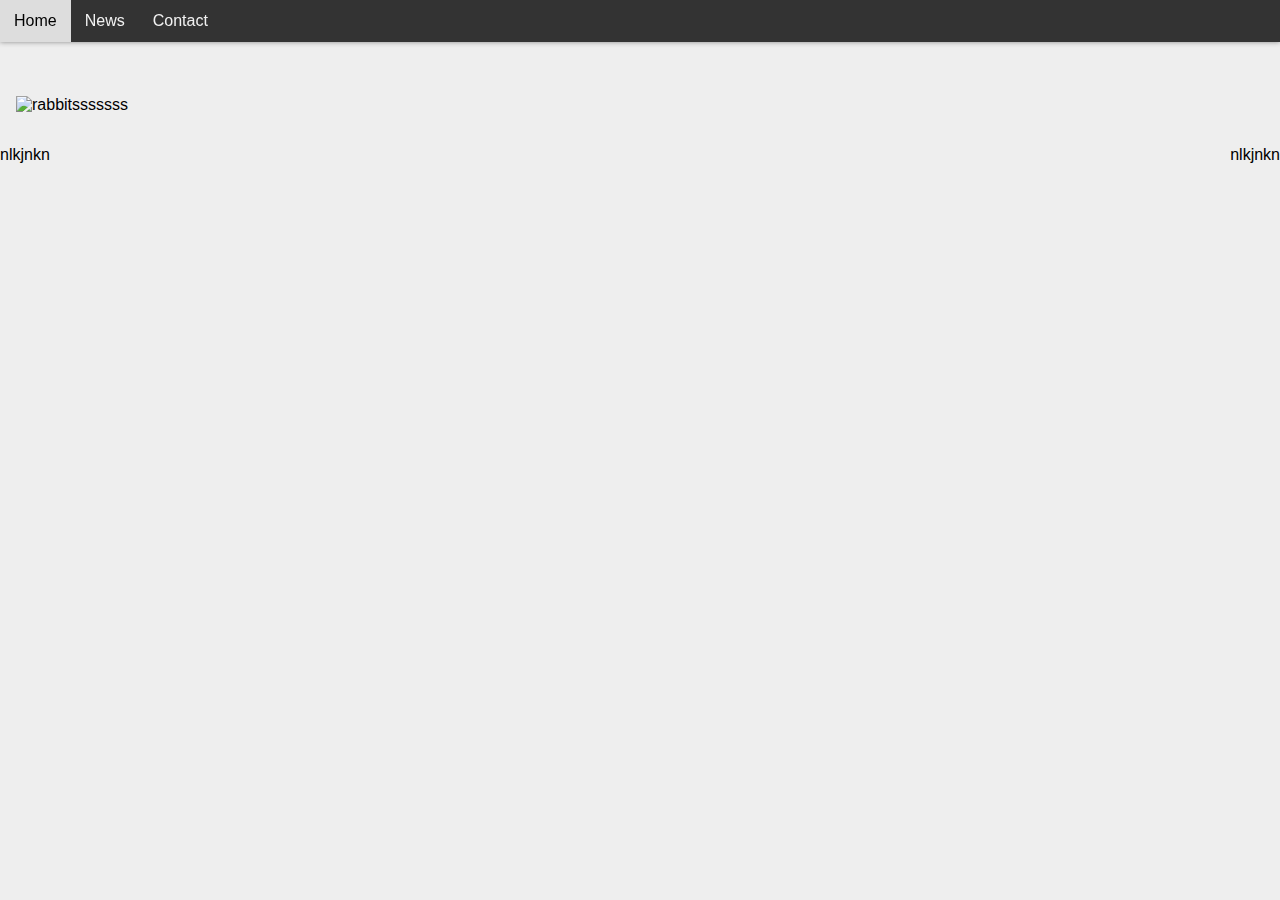
==== index.html @ 2699c4bb "Quick edit" ====
<!DOCTYPE>
<html lang="en-US">
<head>

  <title>viewable2</title>
  <meta charset="utf-8">
  <meta name="viewport" content="width=device-width, initial-scale=1.0">
  <link rel="stylesheet" href="PR.css">
<meta http-equiv="refresh" content="10">

</head>
<body>

<script src = "PR.js" type = "text/javascript"/></script>

  <div id="navbar">
    <a href="#home">Home<br></a>
    <a href="#news">News<br></a>
    <a href="#contact">Contact<br></a>
  </div>

<div class="container">  <img src="https://viewable2.github.io/pixel.png" alt="rabbit">sssssss</div>

<footer class="footer">
<div id="footer-right">
    <p>nlkjnkn</p>
</div>

<div id="footer-left">
    <p>nlkjnkn</p>
</div>
</footer>

</body>
</html>
---- PR.css ----
body
{
  margin: 0;
  display: flex;
  background: #eee;
  flex-direction: column;
  font-family: 'Open Sans', sans-serif;
}
#navbar {
  background-color: #333;
  position: fixed;
  overflow: hidden;
  top: 0;
  width: 100%;
  transition: top 0.5s;
  -moz-box-shadow: 0 0 5px #888;
  -webkit-box-shadow: 0 0 5px#888;
  box-shadow: 0 0 5px #888;
}
#navbar a {
  float: left;
  display: inline-block;
  color: #f2f2f2;
  font: 18px;
  text-align: auto;
  padding: 12px 14px;
  text-decoration: none;
}
#navbar a:hover {
  background: #ddd;
  color: black;
}
.container {
  flex: 1 0 auto;
  clear: both;
  padding: 16px;
  margin-top: 80px;
  //height: 1500px;
}
.footer {
  display: block;
  flex-shrink: 0;
  clear: both;
}
#footer-left {
 float: left;
}
#footer-right{
  float: right;
}
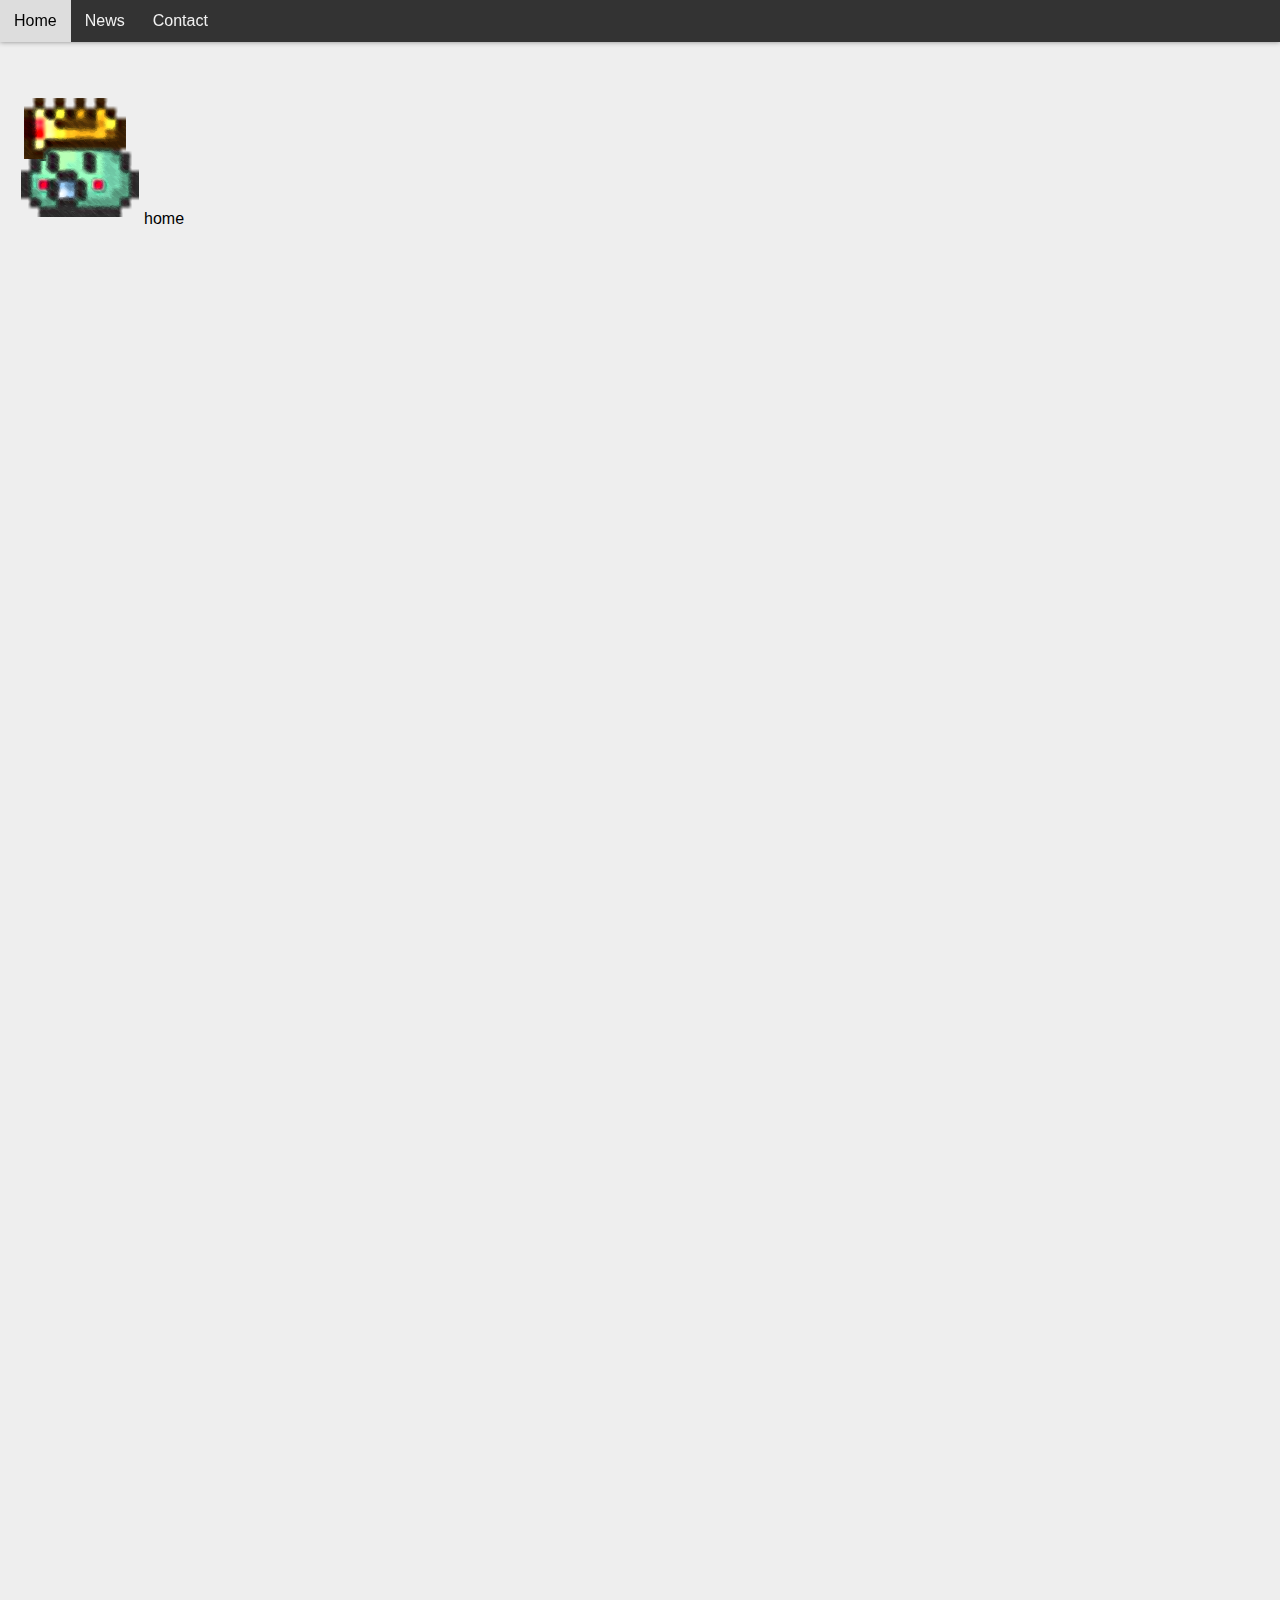
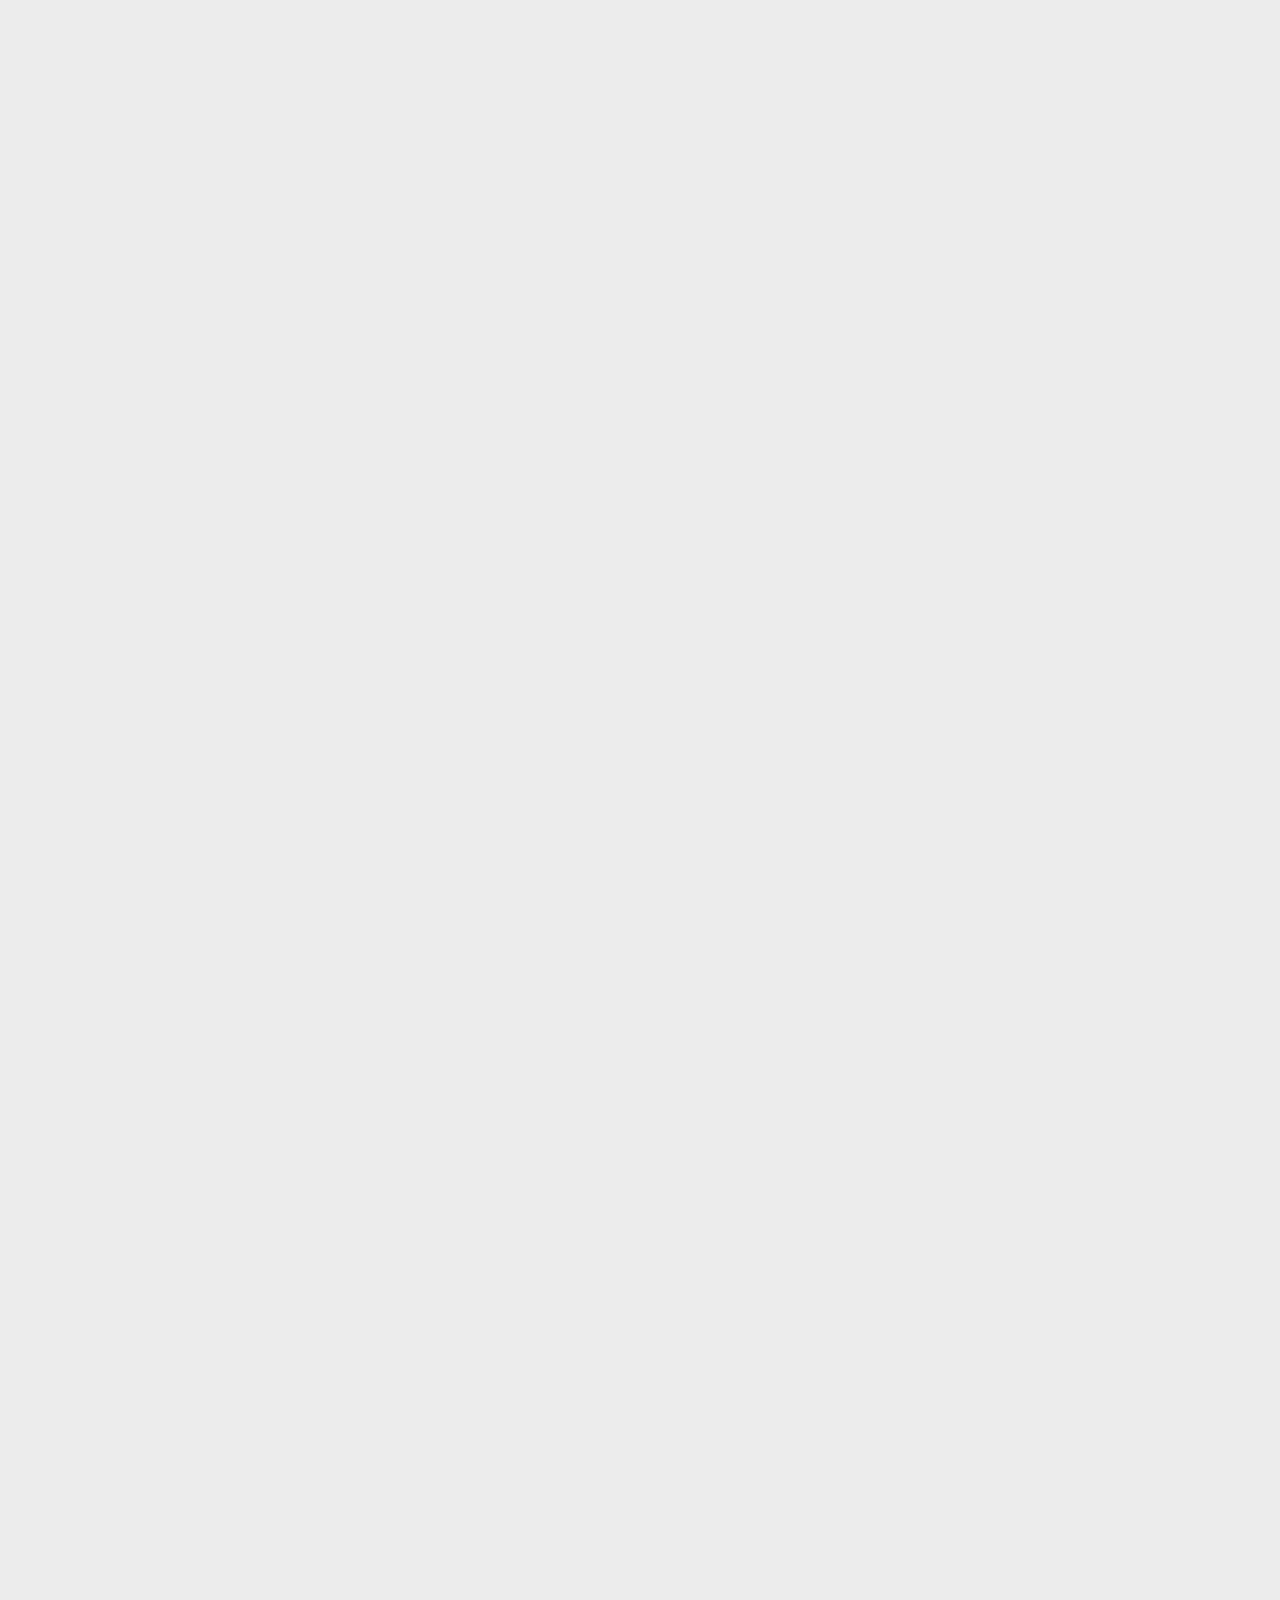
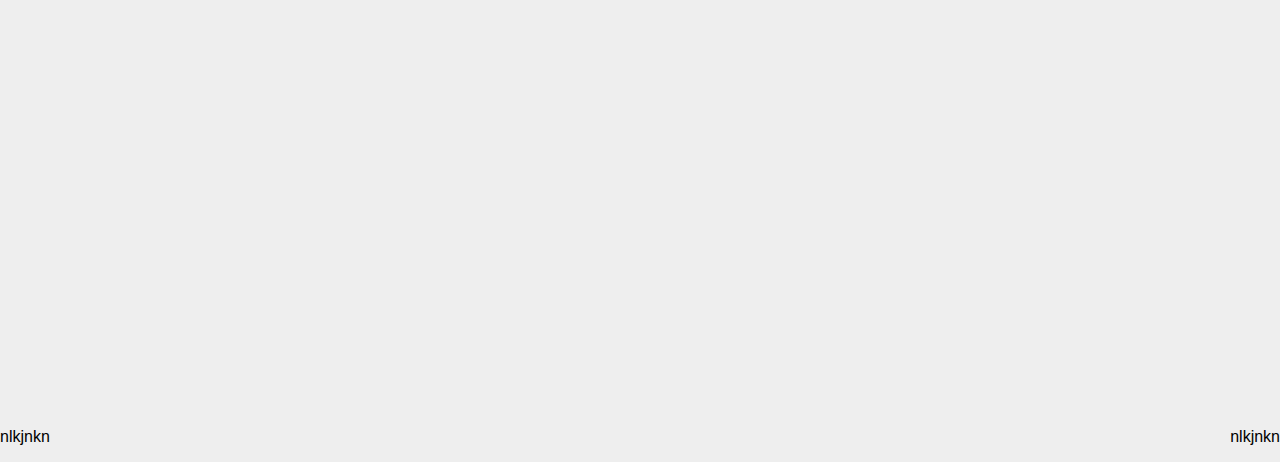
==== commit d90b8f4e: "Rename PR.html to index.html" ====
--- a/index.html
+++ b/index.html
@@ -14,12 +14,12 @@
 <script src = "PR.js" type = "text/javascript"/></script>
 
   <div id="navbar">
-    <a href="#home">Home<br></a>
-    <a href="#news">News<br></a>
-    <a href="#contact">Contact<br></a>
+    <a href="index.html">Home<br></a>
+    <a href="news.html">News<br></a>
+    <a href="contact.html">Contact<br></a>
   </div>
 
-<div class="container">  <img src="https://viewable2.github.io/pixel.png" alt="rabbit">sssssss</div>
+<div class="container">  <img src="https://viewable2.github.io/pixel.png" alt="rabbit">home</div>
 
 <footer class="footer">
 <div id="footer-right">
--- a/PR.css
+++ b/PR.css
@@ -35,7 +35,7 @@
   clear: both;
   padding: 16px;
   margin-top: 80px;
-  //height: 1500px;
+  height: 3500px;
 }
 .footer {
   display: block;
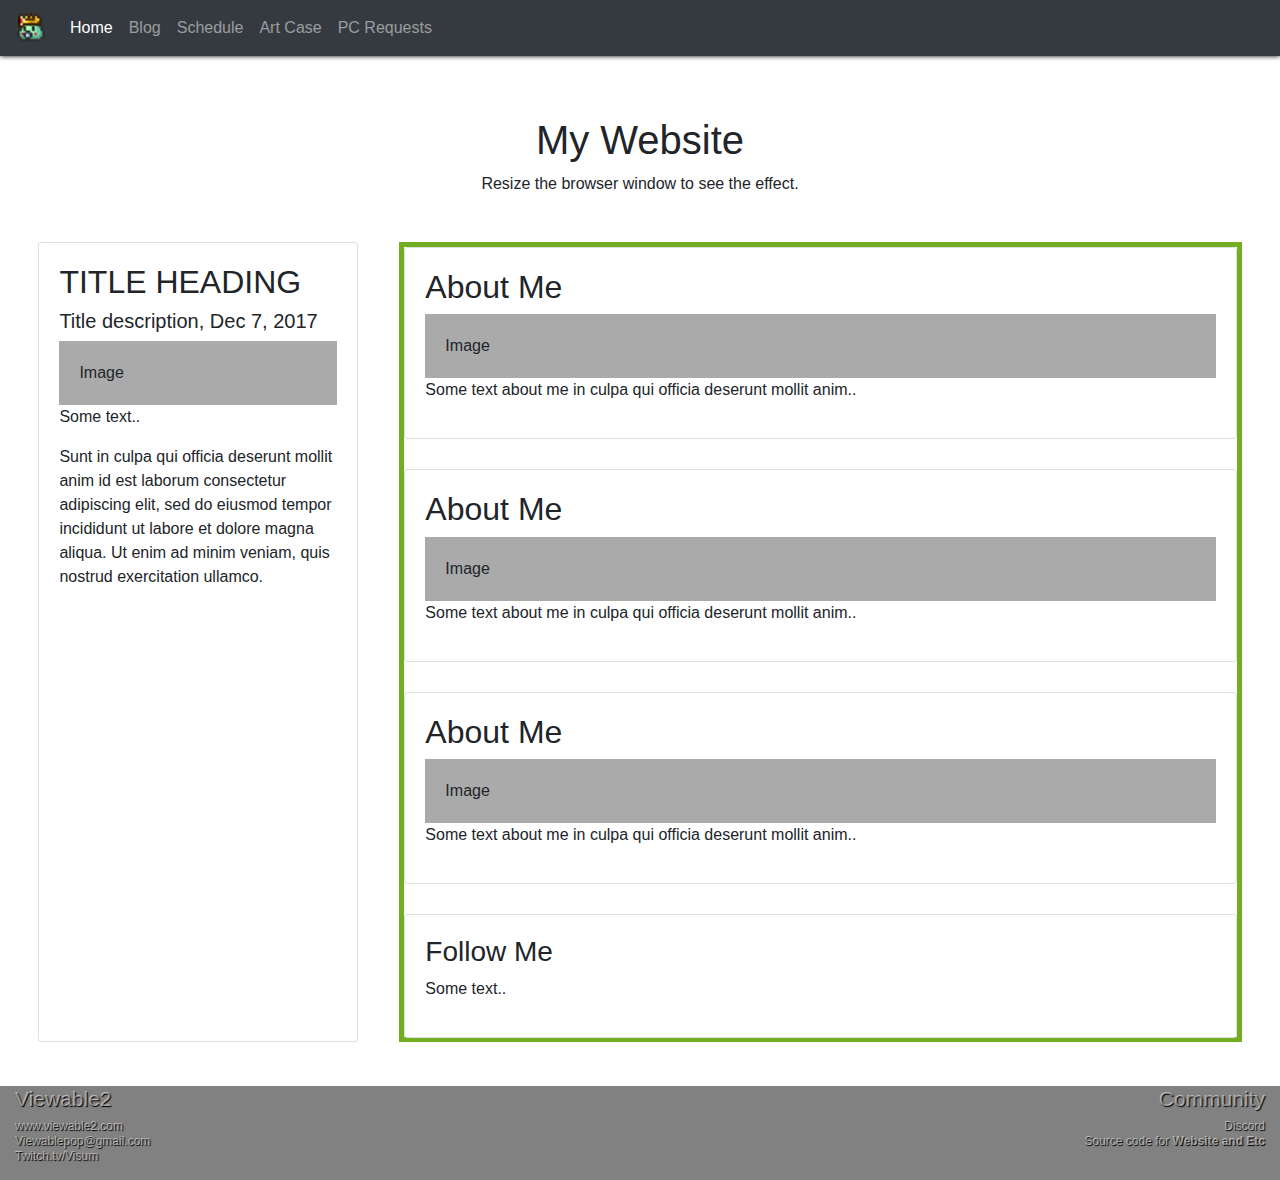
==== commit 9057c7d1: "V3" ====
--- a/index.html
+++ b/index.html
@@ -1,35 +1,127 @@
 <!DOCTYPE>
 <html lang="en-US">
-<head>
-
+<head meta charset="utf-8">
+   <meta http-equiv="X-UA-Compatible" content="IE=edge,chrome=1">
+ <! This is a space_chuck-->
   <title>viewable2</title>
-  <meta charset="utf-8">
-  <meta name="viewport" content="width=device-width, initial-scale=1.0">
+  <!Is the Tab Name-->
+  <! This is a space_chuckbottom_is_web_meta_data-->
+  <meta name="author" content="Rudy">
+  <meta name="keywords" content="Rudy,viewable2,Tavx,Taxv,Stelic,King Slime,Kìng Slime, League of Legends, Hearth Stone, stream,Streamer,game,pc,build a box, building computers,variety, Ratis, programming, youtuber, twitch">
+  <meta name="description" content="Rudy (viewable2) is a I.T professional, who engages with tech reviews, programming, Hardware, and other topics including but not limited to: music, psychology, philosophy, game criticism, and competitive strategies.">
+  <! This is a space_chuck-->
+  <! This is a space_chuck_bottom_is_facebook-->
+  <meta property="og:site_name" content="viewable2">
+  <meta property="og:title" content="viewable2 - King Slime - Rudy">
+  <meta property="og:description" content="Rudy (viewable2) is a I.T professional, who engages with tech reviews, programming, Hardware, and other topics including but not limited to: music, psychology, philosophy, game criticism, and competitive strategies.">
+  <meta property="og:url" content="https://viewable2.github.io">
+  <meta property="og:image" content="https://viewable2.github.io/pixel.png">
+  <! This is a space_chuck_bottom_is_twitter-->
+  <meta property name="twitter:card" content="summary">
+  <meta property name="twitter:url" content="https://viewable2.github.io">
+  <meta property name="twitter:image" content="https://viewable2.github.io/pixel.png">
+  <meta property name="twitter:title" content="Viewable2">
+  <meta property name="twitter:description" content="Rudy (viewable2) is a I.T professional, who engages with tech reviews, programming, Computer hardware, and other topics including but not limited to: music, psychology, philosophy, and game criticism.">
+  <! This is a space_chuck-->
   <link rel="stylesheet" href="PR.css">
-<meta http-equiv="refresh" content="10">
-
+  <link rel="stylesheet" type="text/css" href="https://stackpath.bootstrapcdn.com/bootstrap/4.1.1/css/bootstrap.min.css">
+  <link rel="stylesheet" href="https://use.fontawesome.com/releases/v5.0.13/css/all.css" integrity="sha384-DNOHZ68U8hZfKXOrtjWvjxusGo9WQnrNx2sqG0tfsghAvtVlRW3tvkXWZh58N9jp" crossorigin="anonymous">
+  <! This is a stylesheet_links_above-->
+  <link rel="shortcut icon" href="https://viewable2.github.io/pixel.png">
+  <! This is a space_chuck-->
+   <meta name="viewport" content="width=device-width, initial-scale=1.0">
+   <meta http-equiv="refresh" content="30">
 </head>
 <body>
+ <nav class="navbar navbar-expand-lg navbar-dark bg-dark">
+   <a class="navbar-brand" href="PR.html"><img src="https://viewable2.github.io/pixel.png" alt="rabbit"></a>
+   <button class="navbar-toggler collapsed" type="button" data-toggle="collapse" data-target="#navbarColor02" aria-controls="navbarColor02" aria-expanded="false" aria-label="Toggle navigation">
+     <span class="navbar-toggler-icon"></span>
+   </button>
 
-<script src = "PR.js" type = "text/javascript"/></script>
+   <div class="navbar-collapse collapse" id="navbarColor02" style="">
+     <ul class="navbar-nav mr-auto">
+       <li class="nav-item active">
+         <a class="nav-link" href="PR.html">Home <span class="sr-only">(current)</span></a>
+       </li>
+       <li class="nav-item">
+         <a class="nav-link" href="news.html">Blog</a>
+       </li>
+       <li class="nav-item">
+         <a class="nav-link" href="#">Schedule</a>
+       </li>
+       <li class="nav-item">
+         <a class="nav-link" href="Art.html">Art Case</a>
+       </li>
+       <li class="nav-item">
+         <a class="nav-link" href="PC.html">PC Requests</a>
+       </li>
+     </ul>
+   </div>
+ </nav>
 
-  <div id="navbar">
-    <a href="index.html">Home<br></a>
-    <a href="news.html">News<br></a>
-    <a href="contact.html">Contact<br></a>
-  </div>
+ <div class="header">
+   <h1>My Website</h1>
+   <p>Resize the browser window to see the effect.</p>
+ </div>
 
-<div class="container">  <img src="https://viewable2.github.io/pixel.png" alt="rabbit">home</div>
+ <main class="Main-body">
 
-<footer class="footer">
-<div id="footer-right">
-    <p>nlkjnkn</p>
-</div>
+  <aside class="card-first">
 
-<div id="footer-left">
-    <p>nlkjnkn</p>
-</div>
-</footer>
+    <div class="card-for-first">
+      <h2>TITLE HEADING</h2>
+      <h5>Title description, Dec 7, 2017</h5>
 
-</body>
+      <div class="fakeimg">Image</div>
+      <p>Some text..</p>
+      <p>Sunt in culpa qui officia deserunt mollit anim id est laborum consectetur adipiscing elit, sed do eiusmod tempor incididunt ut labore et dolore magna aliqua. Ut enim ad minim veniam, quis nostrud exercitation ullamco.</p>
+    </div>
+
+  </aside>
+
+  <aside class="card-second">
+
+    <div class="card-for-sec">
+      <h2>About Me</h2>
+      <div class="fakeimg">Image</div>
+      <p>Some text about me in culpa qui officia deserunt mollit anim..</p>
+    </div>
+
+    <div class="card-for-sec">
+      <h2>About Me</h2>
+      <div class="fakeimg">Image</div>
+      <p>Some text about me in culpa qui officia deserunt mollit anim..</p>
+    </div>
+
+    <div class="card-for-sec">
+      <h2>About Me</h2>
+      <div class="fakeimg">Image</div>
+      <p>Some text about me in culpa qui officia deserunt mollit anim..</p>
+    </div>
+
+    <div class="card-for-sec">
+      <h3>Follow Me</h3>
+      <p>Some text..</p>
+    </div>
+
+  </aside>
+
+ </main>
+
+
+ <footer class="footer">
+   <div id="footer-right">
+     <h3>Community</h3>
+    <p><a href="https://discord.gg/nDt6AyC" target="_blank" title="Unique">Discord</a><br>Source code for<a target="_blank" title="Coming Soon"> <strong>Website and Etc</strong></p>
+   </div>
+
+   <div id="footer-left">
+    <h3>Viewable2</h3>
+    <p>www.viewable2.com<br>
+    <a href="mailto:viewablepop@gmail.com" target="_blank" title="Email Visum">Viewablepop@gmail.com</a><br><a href="https://www.twitch.tv/visum" target="_blank" title="Viewable2 @ Twitch.tv">Twitch.tv/Visum</a></p>
+   </div>
+   </footer>
+
+ </body>
 </html>
--- a/PR.css
+++ b/PR.css
@@ -1,50 +1,125 @@
-body
-{
+body{
   margin: 0;
   display: flex;
-  background: #eee;
   flex-direction: column;
   font-family: 'Open Sans', sans-serif;
+  background: url("waa.png");
+  height: 1180px;
 }
-#navbar {
-  background-color: #333;
-  position: fixed;
-  overflow: hidden;
-  top: 0;
-  width: 100%;
-  transition: top 0.5s;
-  -moz-box-shadow: 0 0 5px #888;
-  -webkit-box-shadow: 0 0 5px#888;
-  box-shadow: 0 0 5px #888;
+nav {
+  -moz-box-shadow: 0 0 5px #000;
+  -webkit-box-shadow: 0 0 5px#000;
+  box-shadow: 0 0 5px #000;
 }
-#navbar a {
-  float: left;
-  display: inline-block;
-  color: #f2f2f2;
-  font: 18px;
-  text-align: auto;
-  padding: 12px 14px;
-  text-decoration: none;
+nav img{
+  width: 30px;
 }
-#navbar a:hover {
-  background: #ddd;
-  color: black;
+.header {
+    padding-top: 60px;
+    text-align: center;
+    background: white;
 }
-.container {
+.Main-body {
   flex: 1 0 auto;
   clear: both;
-  padding: 16px;
-  margin-top: 80px;
-  height: 3500px;
+  padding-top: 30px;
+  padding-left: 3%;
+  padding-right: 3%;
+}
+.card-first{
+ float: left;
+ position: absolute;
+ width: 25%;
+ height: 800px;
+}
+.card-second{
+  float: right;
+  width: 70%;
+  border: 5px solid #73AD21;
+  height: 800px;
+}
+.fakeimg {
+    background-color: #aaa;
+    width: 100%;
+    padding: 20px;
+}
+.card-for-first {
+  position: relative;
+  display: flex;
+  flex-direction: column;
+  min-width: 0;
+  word-wrap: break-word;
+  background-color: #fff;
+  background-clip: border-box;
+  border: 1px solid rgba(0, 0, 0, .125);
+  border-radius: .25rem;
+  padding: 20px;
+  height: inherit;
+}
+.card-for-sec{
+  position: relative;
+  display: flex;
+  flex-direction: column;
+  min-width: 0;
+  word-wrap: break-word;
+  background-color: #fff;
+  background-clip: border-box;
+  border: 1px solid rgba(0, 0, 0, .125);
+  border-radius: .25rem;
+  padding: 20px;
+  margin-bottom: 30px;
+}
+.Main-body:after {
+    content: "";
+    display: table;
+    clear: both;
 }
 .footer {
-  display: block;
   flex-shrink: 0;
   clear: both;
+  color: rgba(255, 255, 255, .5);
+  line-height: 15px;
+  font-size: 12px;
+  position: relative;
+  text-shadow: 1px 1px 1px #000;
+  border-top: #000;
+  background-color: rgba(3,3,3,.5);
+}
+.footer h3{
+  font-size: 21px;
+}
+.footer a{
+  color: inherit;
+}
+.footer a:hover{
+  color: green;
+}
+.footer a:active{
+  color: inherit;
 }
 #footer-left {
  float: left;
+ padding-left: 15px;
+ text-align: left;
 }
 #footer-right{
   float: right;
+  padding-right: 15px;
+  text-align: right;
 }
+@media screen and (max-width: 400px) {
+     .card-for-first, .card-for-sec, .footer {
+      overflow: hidden;
+    }
+}
+@media screen and (max-width: 800px) {
+    .card-for-first, .card-for-sec {
+      display: flex;
+      flex-wrap: wrap;
+    }
+}
+@media screen and (max-width: 400px) {
+     .footer {
+      display: none;
+    }
+}
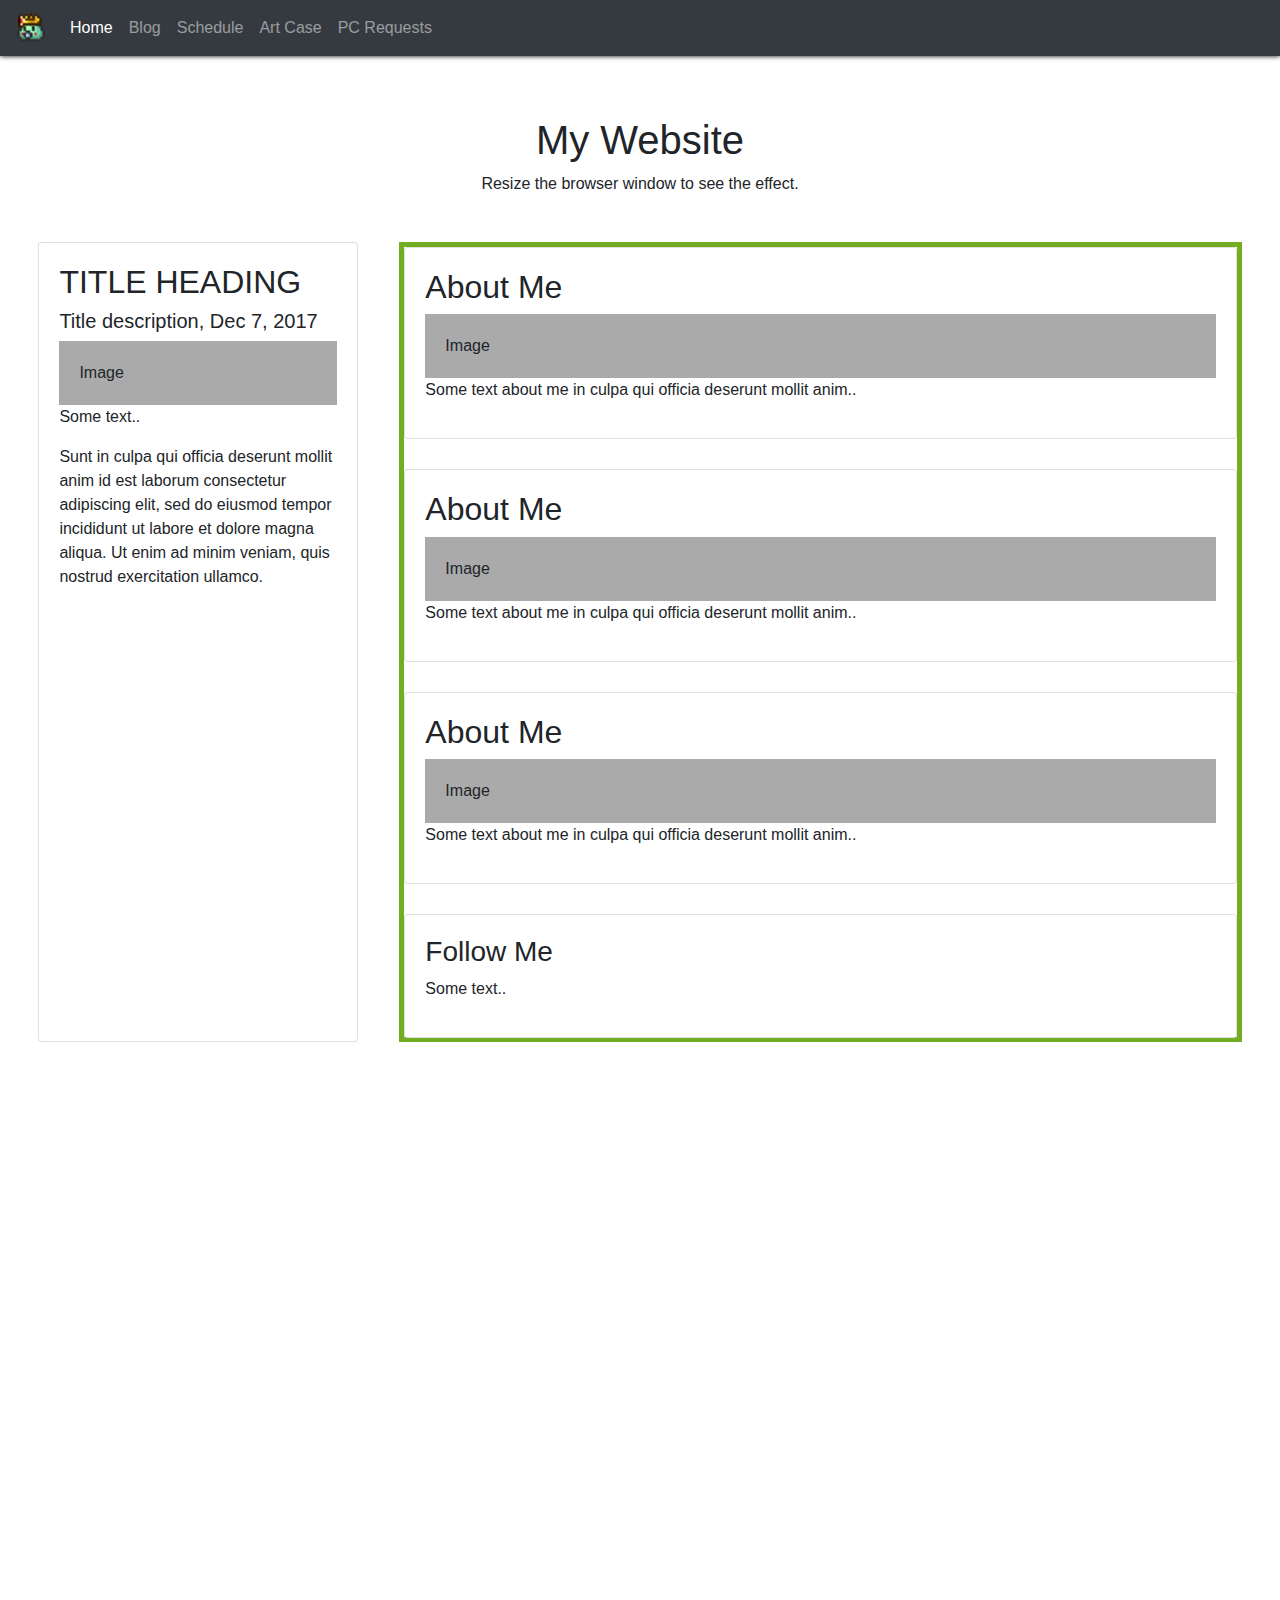
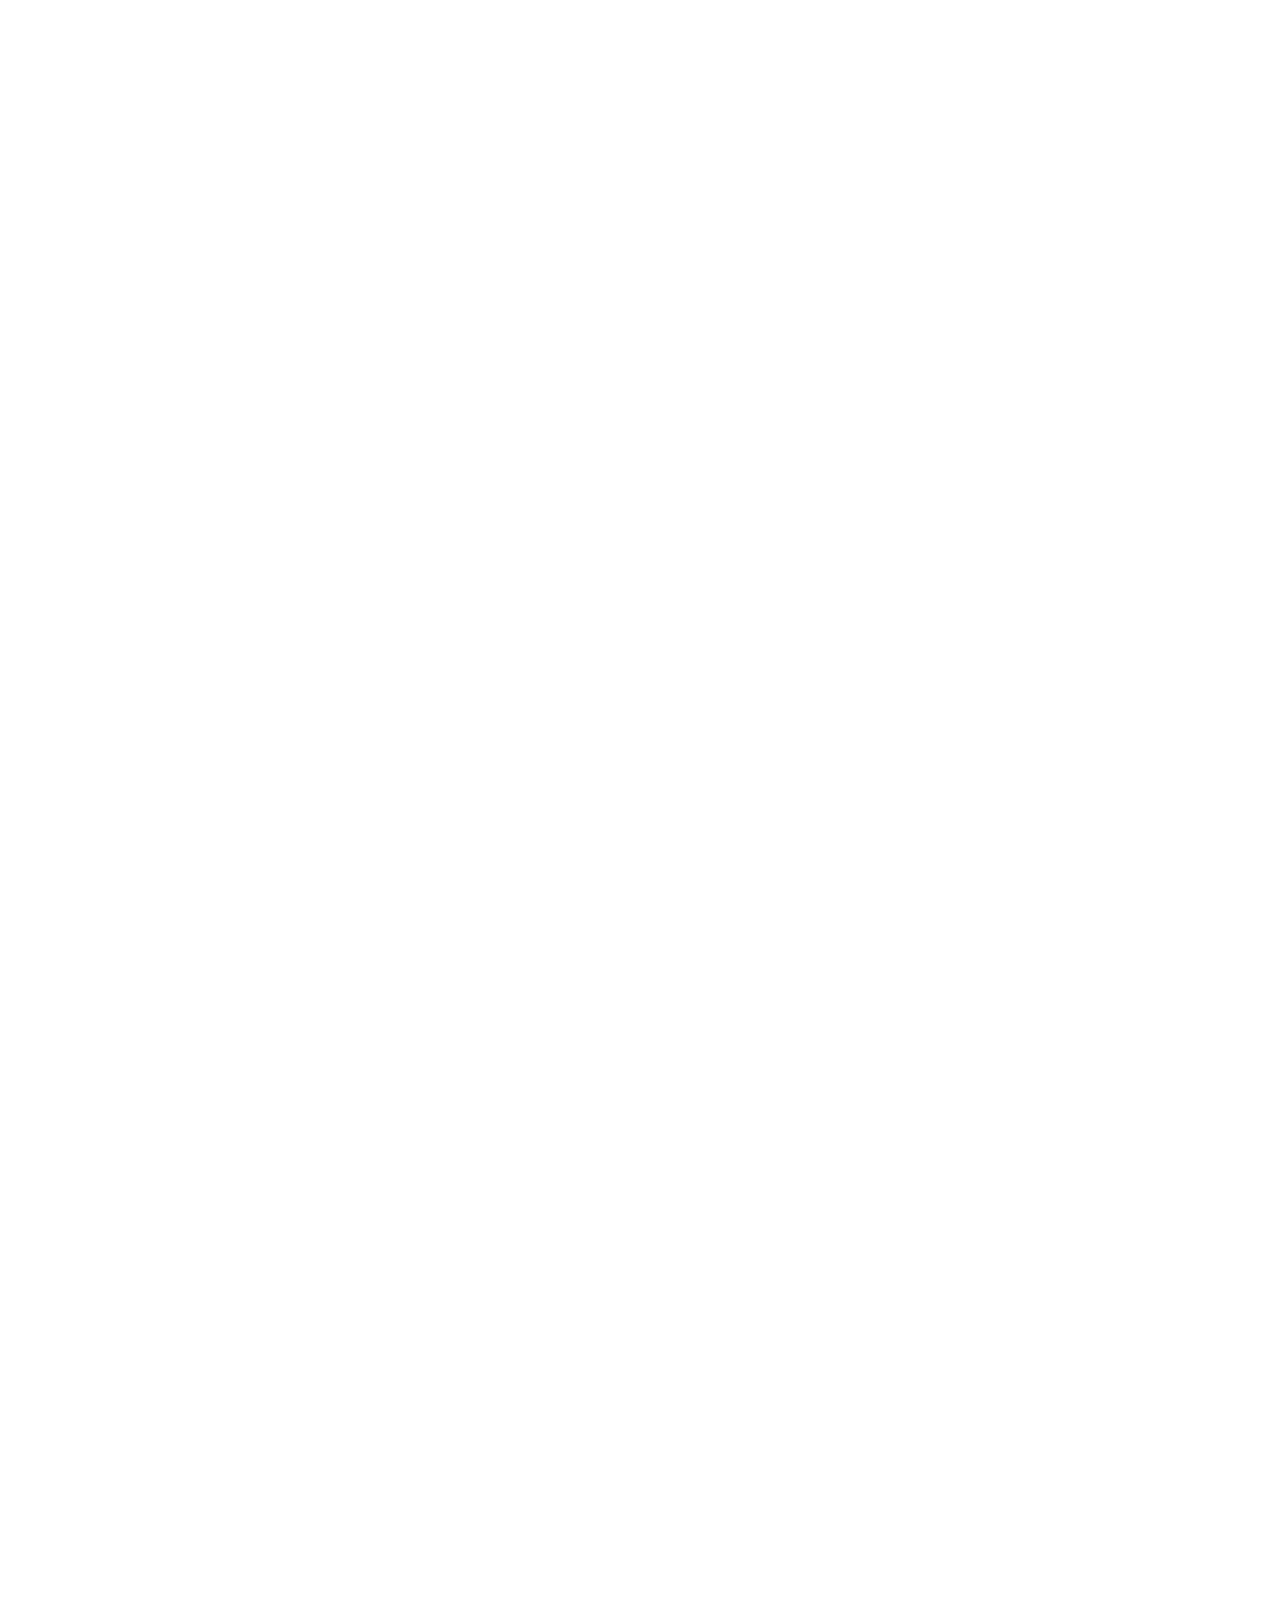
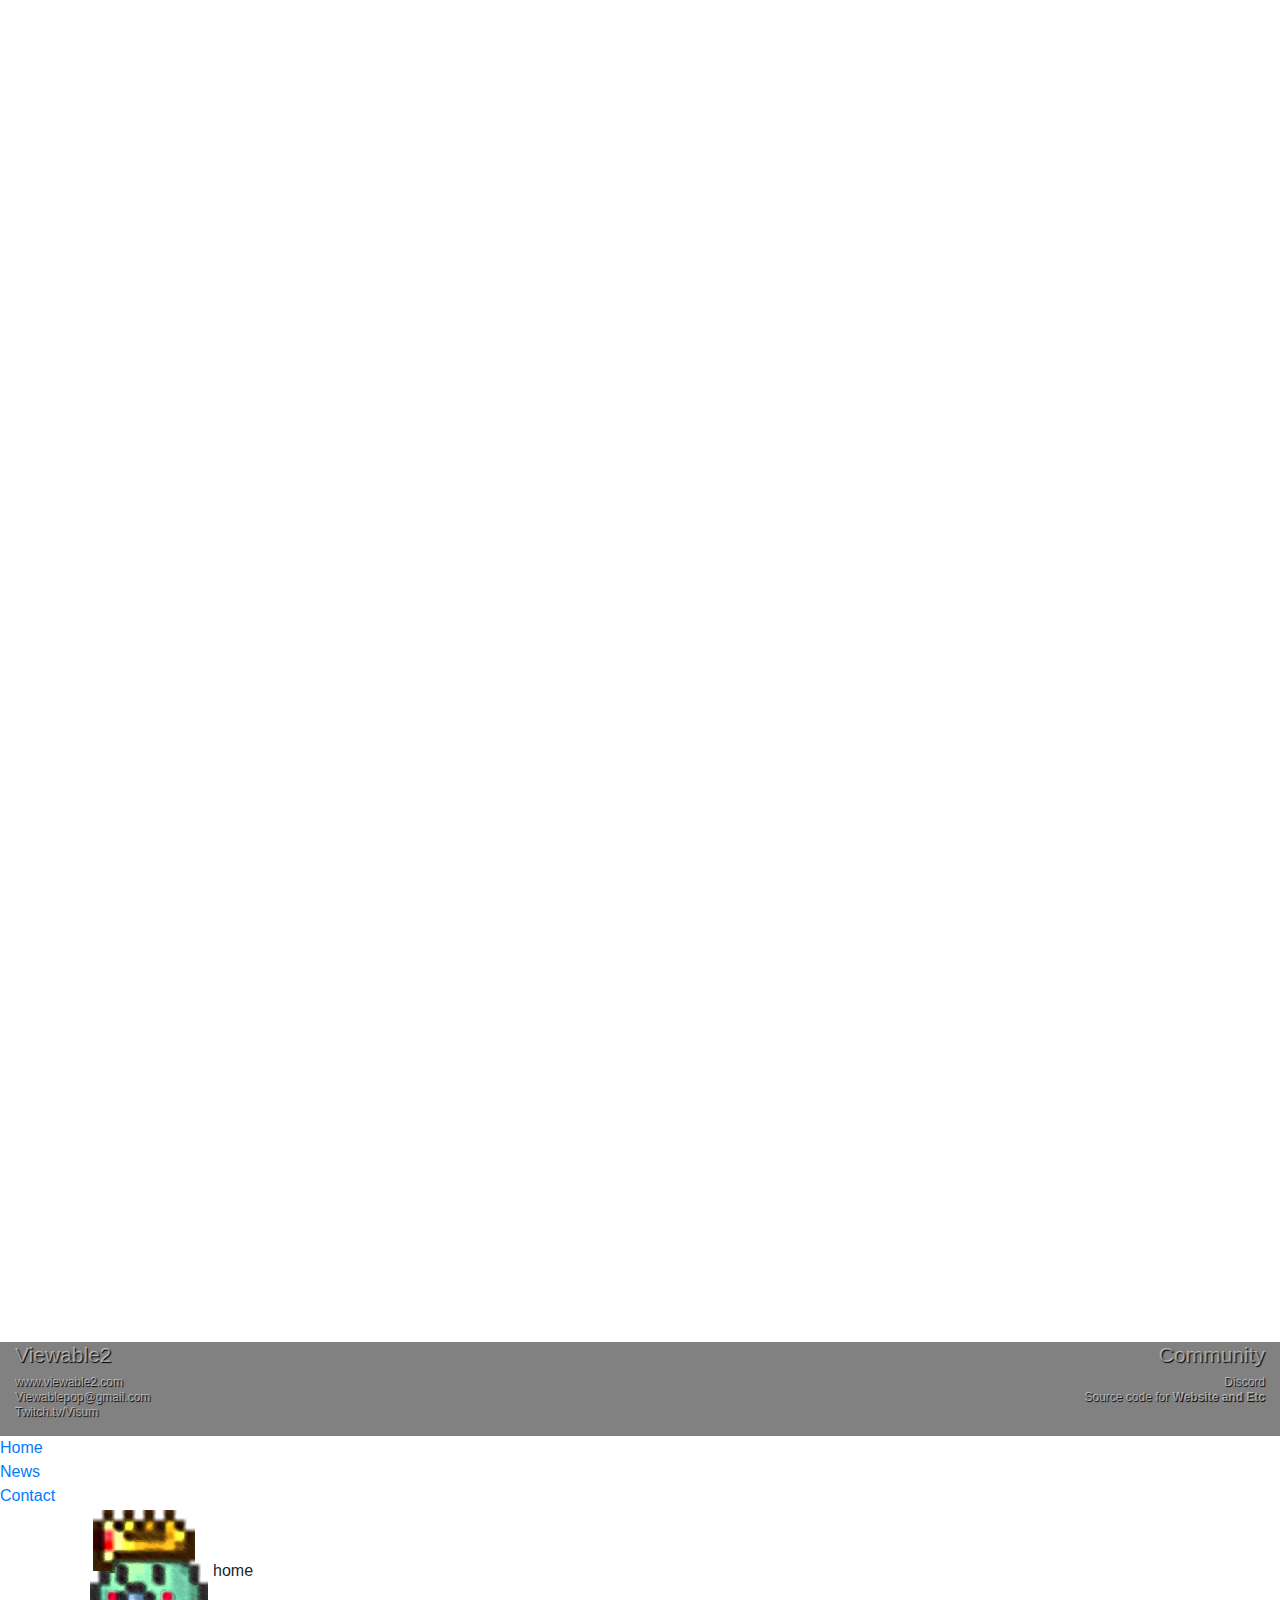
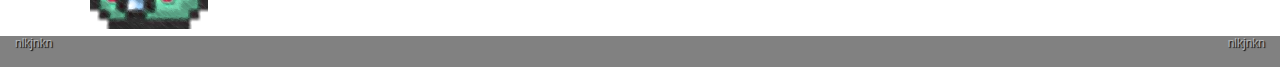
==== commit ae115cda: "Merge branch 'master' into Work_Set" ====
--- a/index.html
+++ b/index.html
@@ -124,4 +124,38 @@
    </footer>
 
  </body>
+
+<head>
+
+  <title>viewable2</title>
+  <meta charset="utf-8">
+  <meta name="viewport" content="width=device-width, initial-scale=1.0">
+  <link rel="stylesheet" href="PR.css">
+<meta http-equiv="refresh" content="10">
+
+</head>
+<body>
+
+<script src = "PR.js" type = "text/javascript"/></script>
+
+  <div id="navbar">
+    <a href="index.html">Home<br></a>
+    <a href="news.html">News<br></a>
+    <a href="contact.html">Contact<br></a>
+  </div>
+
+<div class="container">  <img src="https://viewable2.github.io/pixel.png" alt="rabbit">home</div>
+
+<footer class="footer">
+<div id="footer-right">
+    <p>nlkjnkn</p>
+</div>
+
+<div id="footer-left">
+    <p>nlkjnkn</p>
+</div>
+</footer>
+
+</body>
+
 </html>
--- a/PR.css
+++ b/PR.css
@@ -22,6 +22,7 @@
 .Main-body {
   flex: 1 0 auto;
   clear: both;
+
   padding-top: 30px;
   padding-left: 3%;
   padding-right: 3%;
@@ -73,6 +74,11 @@
     content: "";
     display: table;
     clear: both;
+
+  padding: 16px;
+  margin-top: 80px;
+  height: 3500px;
+
 }
 .footer {
   flex-shrink: 0;
--- a/PR.css
+++ b/PR.css
@@ -22,6 +22,7 @@
 .Main-body {
   flex: 1 0 auto;
   clear: both;
+
   padding-top: 30px;
   padding-left: 3%;
   padding-right: 3%;
@@ -73,6 +74,11 @@
     content: "";
     display: table;
     clear: both;
+
+  padding: 16px;
+  margin-top: 80px;
+  height: 3500px;
+
 }
 .footer {
   flex-shrink: 0;
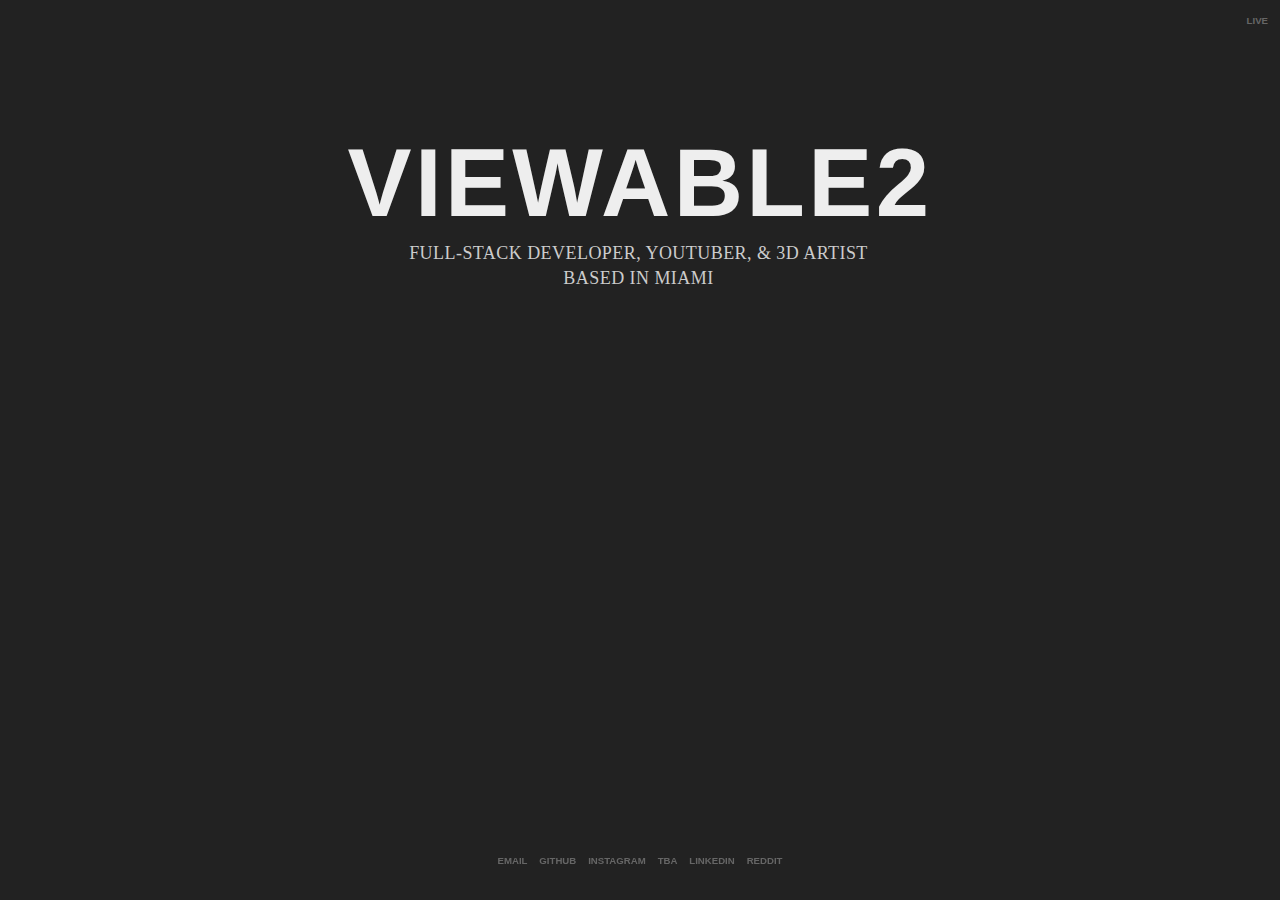
==== commit 556b75a1: "Add files via upload" ====
--- a/index.html
+++ b/index.html
@@ -1,161 +1,54 @@
-<!DOCTYPE>
-<html lang="en-US">
-<head meta charset="utf-8">
-   <meta http-equiv="X-UA-Compatible" content="IE=edge,chrome=1">
- <! This is a space_chuck-->
-  <title>viewable2</title>
-  <!Is the Tab Name-->
-  <! This is a space_chuckbottom_is_web_meta_data-->
-  <meta name="author" content="Rudy">
-  <meta name="keywords" content="Rudy,viewable2,Tavx,Taxv,Stelic,King Slime,Kìng Slime, League of Legends, Hearth Stone, stream,Streamer,game,pc,build a box, building computers,variety, Ratis, programming, youtuber, twitch">
-  <meta name="description" content="Rudy (viewable2) is a I.T professional, who engages with tech reviews, programming, Hardware, and other topics including but not limited to: music, psychology, philosophy, game criticism, and competitive strategies.">
-  <! This is a space_chuck-->
-  <! This is a space_chuck_bottom_is_facebook-->
-  <meta property="og:site_name" content="viewable2">
-  <meta property="og:title" content="viewable2 - King Slime - Rudy">
-  <meta property="og:description" content="Rudy (viewable2) is a I.T professional, who engages with tech reviews, programming, Hardware, and other topics including but not limited to: music, psychology, philosophy, game criticism, and competitive strategies.">
-  <meta property="og:url" content="https://viewable2.github.io">
-  <meta property="og:image" content="https://viewable2.github.io/pixel.png">
-  <! This is a space_chuck_bottom_is_twitter-->
-  <meta property name="twitter:card" content="summary">
-  <meta property name="twitter:url" content="https://viewable2.github.io">
-  <meta property name="twitter:image" content="https://viewable2.github.io/pixel.png">
-  <meta property name="twitter:title" content="Viewable2">
-  <meta property name="twitter:description" content="Rudy (viewable2) is a I.T professional, who engages with tech reviews, programming, Computer hardware, and other topics including but not limited to: music, psychology, philosophy, and game criticism.">
-  <! This is a space_chuck-->
-  <link rel="stylesheet" href="PR.css">
-  <link rel="stylesheet" type="text/css" href="https://stackpath.bootstrapcdn.com/bootstrap/4.1.1/css/bootstrap.min.css">
-  <link rel="stylesheet" href="https://use.fontawesome.com/releases/v5.0.13/css/all.css" integrity="sha384-DNOHZ68U8hZfKXOrtjWvjxusGo9WQnrNx2sqG0tfsghAvtVlRW3tvkXWZh58N9jp" crossorigin="anonymous">
-  <! This is a stylesheet_links_above-->
-  <link rel="shortcut icon" href="https://viewable2.github.io/pixel.png">
-  <! This is a space_chuck-->
-   <meta name="viewport" content="width=device-width, initial-scale=1.0">
-   <meta http-equiv="refresh" content="30">
-</head>
-<body>
- <nav class="navbar navbar-expand-lg navbar-dark bg-dark">
-   <a class="navbar-brand" href="PR.html"><img src="https://viewable2.github.io/pixel.png" alt="rabbit"></a>
-   <button class="navbar-toggler collapsed" type="button" data-toggle="collapse" data-target="#navbarColor02" aria-controls="navbarColor02" aria-expanded="false" aria-label="Toggle navigation">
-     <span class="navbar-toggler-icon"></span>
-   </button>
-
-   <div class="navbar-collapse collapse" id="navbarColor02" style="">
-     <ul class="navbar-nav mr-auto">
-       <li class="nav-item active">
-         <a class="nav-link" href="PR.html">Home <span class="sr-only">(current)</span></a>
-       </li>
-       <li class="nav-item">
-         <a class="nav-link" href="news.html">Blog</a>
-       </li>
-       <li class="nav-item">
-         <a class="nav-link" href="#">Schedule</a>
-       </li>
-       <li class="nav-item">
-         <a class="nav-link" href="Art.html">Art Case</a>
-       </li>
-       <li class="nav-item">
-         <a class="nav-link" href="PC.html">PC Requests</a>
-       </li>
-     </ul>
-   </div>
- </nav>
-
- <div class="header">
-   <h1>My Website</h1>
-   <p>Resize the browser window to see the effect.</p>
- </div>
-
- <main class="Main-body">
-
-  <aside class="card-first">
-
-    <div class="card-for-first">
-      <h2>TITLE HEADING</h2>
-      <h5>Title description, Dec 7, 2017</h5>
-
-      <div class="fakeimg">Image</div>
-      <p>Some text..</p>
-      <p>Sunt in culpa qui officia deserunt mollit anim id est laborum consectetur adipiscing elit, sed do eiusmod tempor incididunt ut labore et dolore magna aliqua. Ut enim ad minim veniam, quis nostrud exercitation ullamco.</p>
-    </div>
-
-  </aside>
-
-  <aside class="card-second">
-
-    <div class="card-for-sec">
-      <h2>About Me</h2>
-      <div class="fakeimg">Image</div>
-      <p>Some text about me in culpa qui officia deserunt mollit anim..</p>
-    </div>
-
-    <div class="card-for-sec">
-      <h2>About Me</h2>
-      <div class="fakeimg">Image</div>
-      <p>Some text about me in culpa qui officia deserunt mollit anim..</p>
-    </div>
-
-    <div class="card-for-sec">
-      <h2>About Me</h2>
-      <div class="fakeimg">Image</div>
-      <p>Some text about me in culpa qui officia deserunt mollit anim..</p>
-    </div>
-
-    <div class="card-for-sec">
-      <h3>Follow Me</h3>
-      <p>Some text..</p>
-    </div>
-
-  </aside>
-
- </main>
-
-
- <footer class="footer">
-   <div id="footer-right">
-     <h3>Community</h3>
-    <p><a href="https://discord.gg/nDt6AyC" target="_blank" title="Unique">Discord</a><br>Source code for<a target="_blank" title="Coming Soon"> <strong>Website and Etc</strong></p>
-   </div>
-
-   <div id="footer-left">
-    <h3>Viewable2</h3>
-    <p>www.viewable2.com<br>
-    <a href="mailto:viewablepop@gmail.com" target="_blank" title="Email Visum">Viewablepop@gmail.com</a><br><a href="https://www.twitch.tv/visum" target="_blank" title="Viewable2 @ Twitch.tv">Twitch.tv/Visum</a></p>
-   </div>
-   </footer>
-
- </body>
-
-<head>
-
-  <title>viewable2</title>
-  <meta charset="utf-8">
-  <meta name="viewport" content="width=device-width, initial-scale=1.0">
-  <link rel="stylesheet" href="PR.css">
-<meta http-equiv="refresh" content="10">
-
-</head>
-<body>
-
-<script src = "PR.js" type = "text/javascript"/></script>
-
-  <div id="navbar">
-    <a href="index.html">Home<br></a>
-    <a href="news.html">News<br></a>
-    <a href="contact.html">Contact<br></a>
-  </div>
-
-<div class="container">  <img src="https://viewable2.github.io/pixel.png" alt="rabbit">home</div>
-
-<footer class="footer">
-<div id="footer-right">
-    <p>nlkjnkn</p>
-</div>
-
-<div id="footer-left">
-    <p>nlkjnkn</p>
-</div>
-</footer>
-
-</body>
-
-</html>
+<!DOCTYPE html>
+<html lang="en">
+   <head>
+        <title>Viewable2</title>
+        <meta charset="utf-8">
+        <meta name="viewport"
+            content="viewport-fit=cover, width=device-width, initial-scale=1, minimum-scale=1, maximum-scale=1, shrink-to-fit=no">
+        <meta http-equiv="X-UA-Compatible" content="IE=edge,chrome=1">
+        <meta name="author" content="Rudiyer S Alvarado">
+        <meta name="keywords"
+            content="Rudy, viewable2, Visum, League of Legends, Stream, Streamer, game, Gamer, pc, build a box, building computers, variety, Ratis, programming, youtuber, twitch">
+        <meta name="description"
+            content="Rudy (viewable2) is a I.T professional, who engages with tech reviews, programming, Hardware, and other topics including but not limited to: music, psychology, philosophy, game criticism, and competitive strategies.">
+        <meta property="og:site_name" content="viewable2">
+        <meta property="og:title" content="viewable2 - King Slime - Rudy">
+        <meta property="og:description"
+            content="Rudy (viewable2) is a I.T professional, who engages with tech reviews, programming, Hardware, and other topics including but not limited to: music, psychology, philosophy, game criticism, and competitive strategies.">
+        <meta property="og:url" content="#">
+        <meta property="og:image" content="https://viewable2.github.io/pixel.png">
+        <meta property name="twitter:card" content="summary">
+        <meta property name="twitter:url" content="#">
+        <meta property name="twitter:image" content="https://viewable2.github.io/pixel.png">
+        <meta property name="twitter:title" content="Viewable2">
+        <meta property name="twitter:description"
+            content="viewable2 is a site ran by Visum, whom engages with tech reviews, programming, Computer hardware, and other topics.">
+        <link rel="icon" href="https://viewable2.github.io/pixel.png">
+        <link rel="stylesheet" href="Min.css">
+        <script type="text/javascript" src="Min.js"></script>
+        <script src="https://ajax.aspnetcdn.com/ajax/jQuery/jquery-3.4.1.min.js"></script>
+        <script src="http://code.jquery.com/jquery-1.8.2.js"></script>
+        <meta http-equiv="refresh" content="30">
+    </head>
+<body>
+ <div style="outline:none" tabindex="-1" role="group">
+  <main>
+     <div class="circle"><span class="dot" id="dot"></span> <a href="">Live</a></div>
+      <div class="wrap">
+       <section class="words">
+            <h1 class="title">viewable2</h1>
+            <h2 class="para">Full-Stack Developer, Youtuber, & 3D Artist<span>Based in Miami</span></h2>
+         </section>
+       <ul>
+            <li><a href="mailto:viewablepop@gmail.com">Email</a></li>
+            <li><a href="https://github.com/viewable2" rel="me" target="_blank">GitHub</a></li>
+            <li><a href="https://www.instagram.com/viewable2/" rel="me" target="_blank">Instagram</a></li>
+            <li><a href="#" rel="Prot" target="_blank">TBA</a></li>
+            <li><a href="https://www.linkedin.com/in/rudyalv/" rel="me" target="_blank">Linkedin</a></li>
+            <li><a href="https://www.reddit.com/r/viewable2/" rel="Com" target="_blank">Reddit</a></li> 
+         </ul>
+     </div>
+  </main>
+ </div>
+</body>
+</html>--- a/Min.css
+++ b/Min.css
@@ -0,0 +1,113 @@
+body html{
+    height: 100%;
+    margin: 0;
+    padding: 0;
+}
+body{
+    font: normal 1em/1.4 Open Sans,sans-serif;
+    font-size: 14px;
+    color: #eee;
+    background: #222;
+    -webkit-font-smoothing: antialiased;
+    -moz-osx-font-smoothing: grayscale;
+}
+.top{display: inline-block;}
+.dot {
+  height: 10px;
+  width: 10px;
+  border-radius: 50%;
+  display: block;
+  margin-right: 5px; 
+}
+.wrap{
+    display: -webkit-flex;
+    display: flex;
+    -webkit-align-items: center;
+    align-items: center;
+    -webkit-justify-content: center;
+    justify-content: center;
+    min-height: 40vh;
+    height: 40vh;
+    background: #222;
+}
+.circle{
+    display: flex; 
+    justify-content: flex-end;
+    padding: 6px 4px;
+    font-size: .688em;
+    font-weight: 700;
+    color: #666;
+    text-transform: uppercase;
+    text-decoration: none;
+}
+.circle a{
+    text-decoration: none;
+    color: #666;
+}
+.words{
+    display: flex;
+    display: -webkit-flex; 
+    justify-content: center;
+    -webkit-flex-direction: column; 
+    flex-direction: column;
+    -webkit-align-items: center; 
+    align-items: center;
+    text-align: center;
+    text-transform: uppercase;
+    -webkit-transform: scale(1);
+    transform: scale(1);
+    z-index: 2;
+}
+h1{
+    font-size: 6em;
+    font-weight: 800;
+    line-height: 1em;
+    letter-spacing: .035em;
+    margin: 0 0 10px;
+}
+h2{
+    font-family: Unica One,cursive;
+    font-size: 1.125em;
+    font-weight: 400;
+    letter-spacing: .025em;
+    color: #ccc;
+    margin: 0 0 0 -3px;
+}
+h1 span{
+    font-weight: 300; letter-spacing: .06em; margin-left: 3px;}
+h2 span{display: block;}
+a:hover {
+    -webkit-animation: flash .4s forwards;
+    animation: flash .4s forwards;
+    color: #bba279;
+}
+ul a{
+    padding: 6px 4px;
+    font-size: .688em;
+    font-weight: 700;
+    color: #666;
+    text-transform: uppercase;
+    text-decoration: none;
+}
+li{display: inline-block;}
+ul{
+    position: fixed;
+    bottom: 30px;
+    left: 40px;
+    right: 40px;
+    z-index: 2;
+    margin: 0;
+    padding: 0;
+    text-align: center;
+}
+@media screen and (min-width: 601px) {
+  .words {
+    font-size: 16px;
+  }
+}
+
+@media screen and (max-width: 600px) {
+  .words {
+    font-size: 8px;
+  }
+}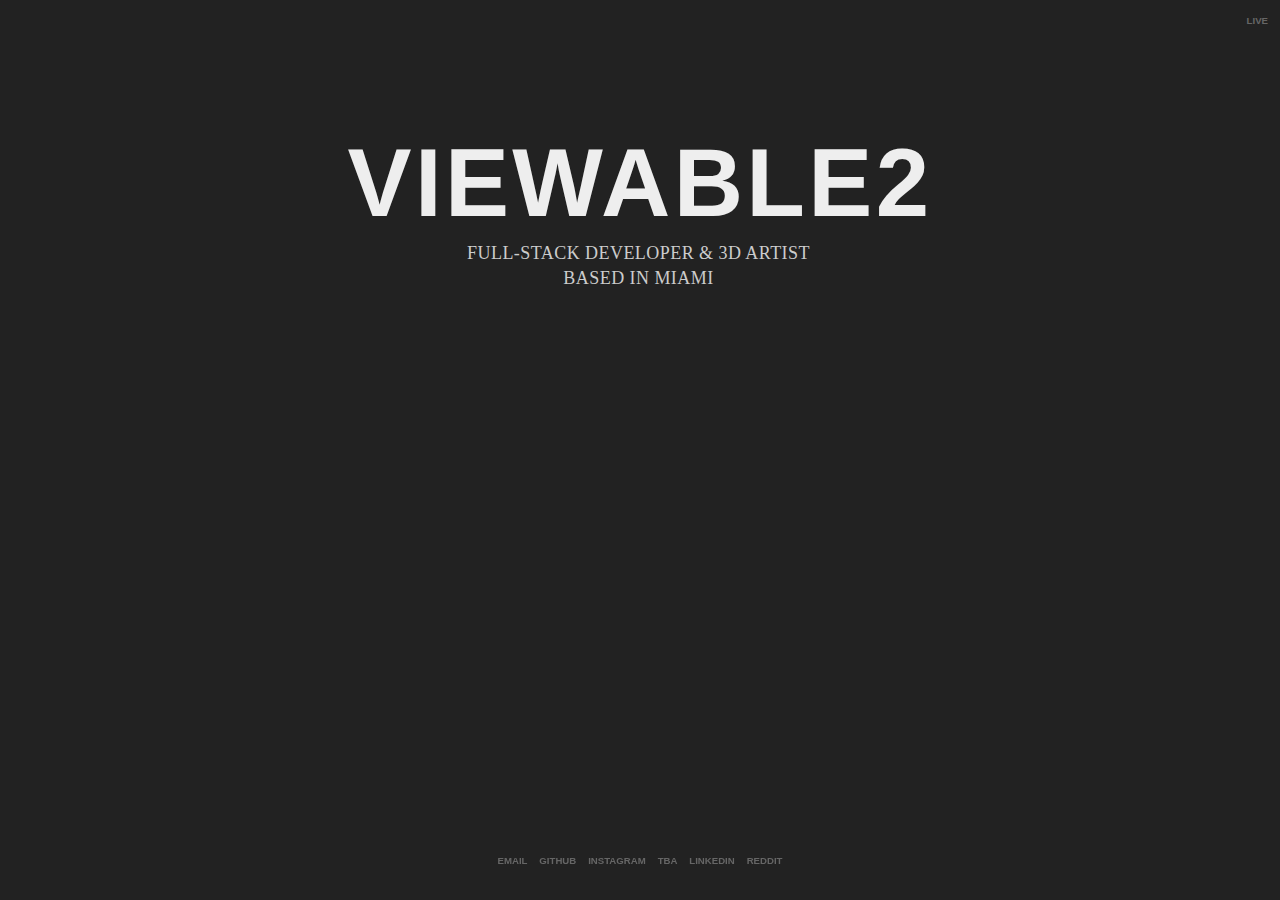
==== commit 2ce3ab40: "Update index.html" ====
--- a/index.html
+++ b/index.html
@@ -37,7 +37,7 @@
       <div class="wrap">
        <section class="words">
             <h1 class="title">viewable2</h1>
-            <h2 class="para">Full-Stack Developer, Youtuber, & 3D Artist<span>Based in Miami</span></h2>
+            <h2 class="para">Full-Stack Developer & 3D Artist<span>Based in Miami</span></h2>
          </section>
        <ul>
             <li><a href="mailto:viewablepop@gmail.com">Email</a></li>
@@ -45,10 +45,10 @@
             <li><a href="https://www.instagram.com/viewable2/" rel="me" target="_blank">Instagram</a></li>
             <li><a href="#" rel="Prot" target="_blank">TBA</a></li>
             <li><a href="https://www.linkedin.com/in/rudyalv/" rel="me" target="_blank">Linkedin</a></li>
-            <li><a href="https://www.reddit.com/r/viewable2/" rel="Com" target="_blank">Reddit</a></li> 
+            <li><a href="#" rel="Com" target="_blank">Reddit</a></li> 
          </ul>
      </div>
   </main>
  </div>
 </body>
-</html>+</html>
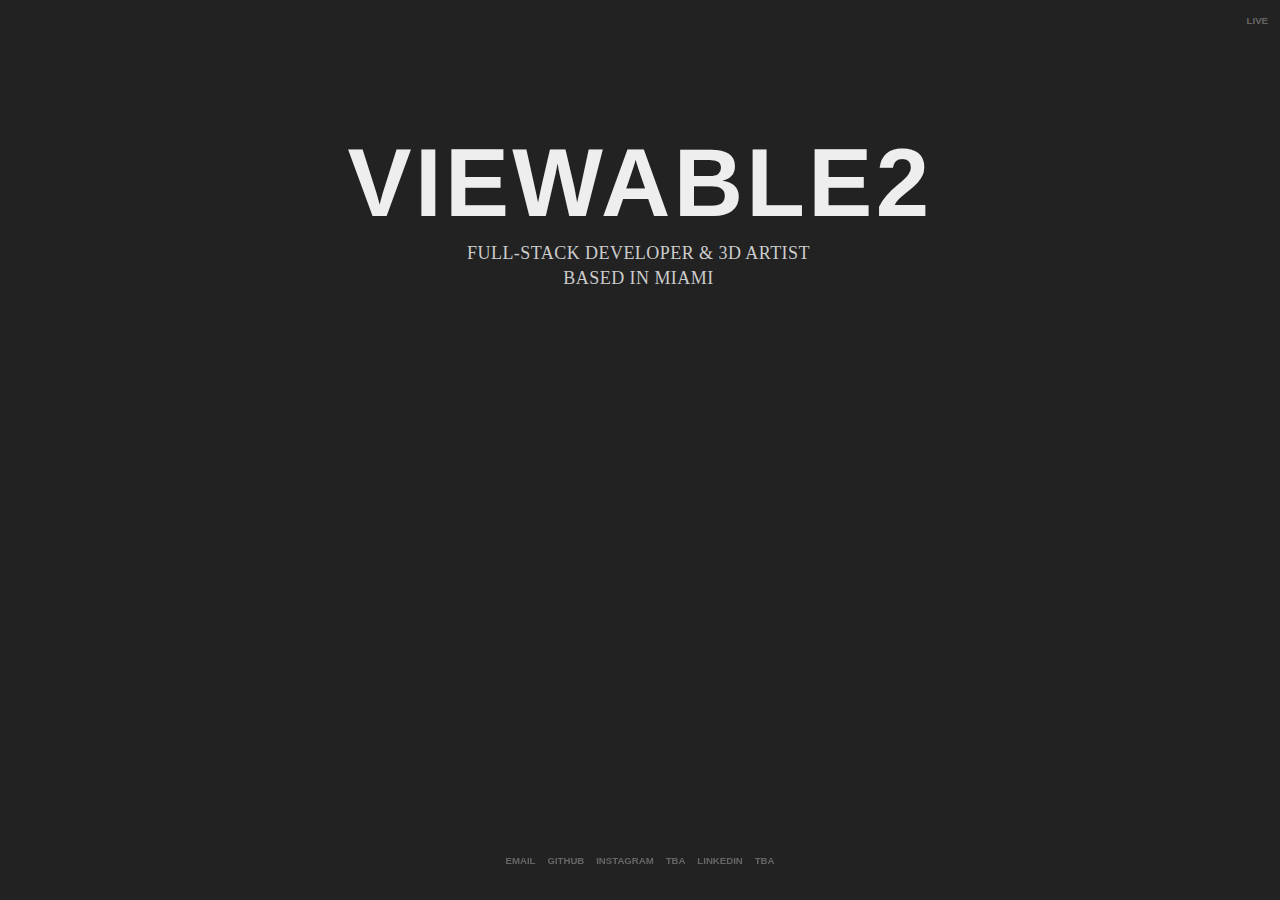
==== commit 4ccbd088: "Update index.html" ====
--- a/index.html
+++ b/index.html
@@ -45,7 +45,7 @@
             <li><a href="https://www.instagram.com/viewable2/" rel="me" target="_blank">Instagram</a></li>
             <li><a href="#" rel="Prot" target="_blank">TBA</a></li>
             <li><a href="https://www.linkedin.com/in/rudyalv/" rel="me" target="_blank">Linkedin</a></li>
-            <li><a href="#" rel="Com" target="_blank">Reddit</a></li> 
+            <li><a href="#" rel="Com" target="_blank">TBA</a></li> 
          </ul>
      </div>
   </main>
